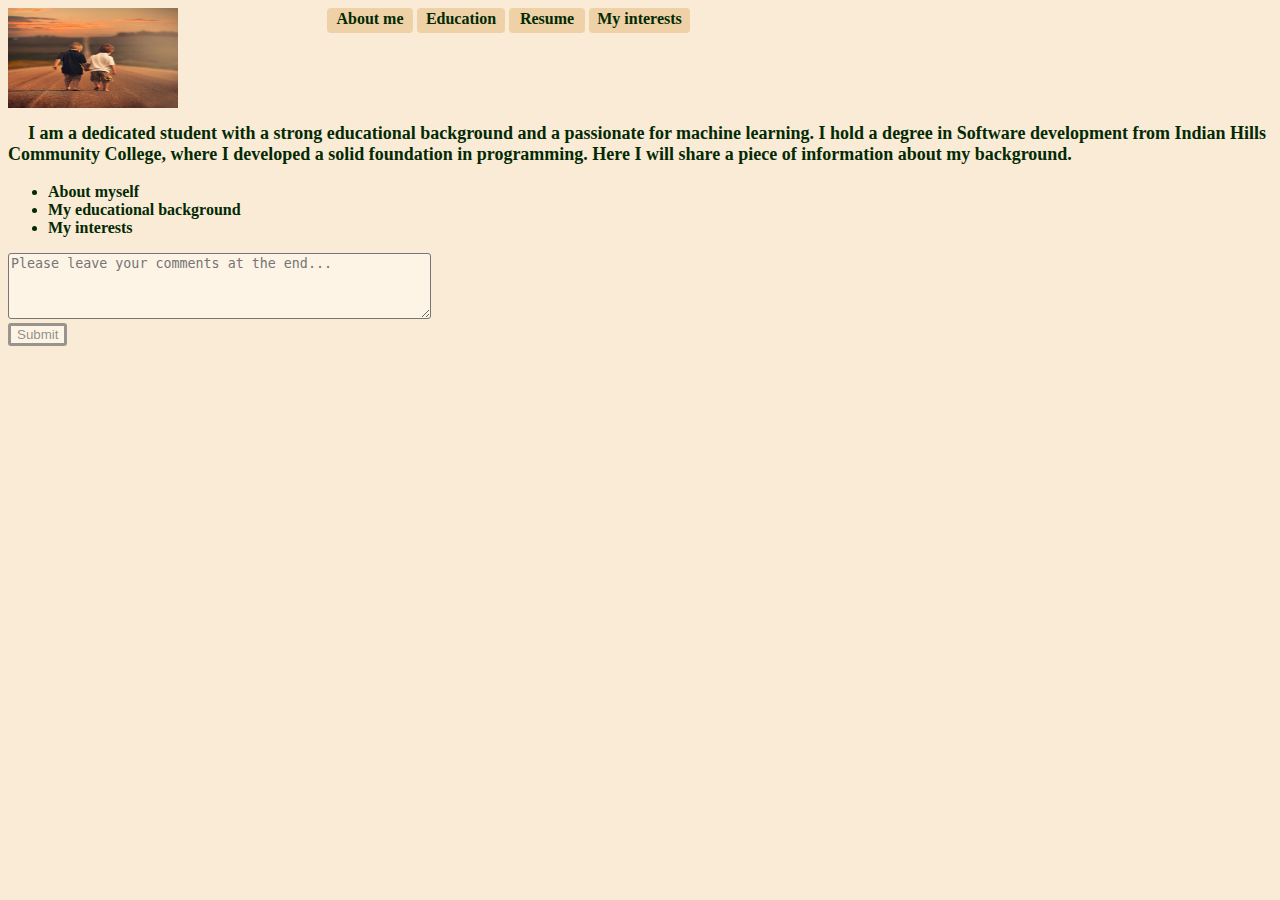
==== index.html @ 465337cb "Change" ====
<!DOCTYPE html>
<html lang="en">
<head>
    <meta charset="UTF-8">
    <meta name="viewport" content="width=device-width, initial-scale=1.0">
    <title>Home</title>
    <link rel="stylesheet" href="css/index.css">

</head>
<body>
    <header>
        <div class="header">
        <div class="first"><img src="images/twobrothers.png" alt="Two brothers"></div>
        
        <nav class="nav-links"> 
            <a class="button1" href="html/my-culture.html">About me</a>
            <a class="button2" href="html/my-education.html">Education</a>
            <a class="button3" href="html/resume.html">Resume</a>
            <a class="button4" href="html/my-intersets.html">My interests</a>
        </nav>



    </div>
    
    </header>
   
    <p>I am a dedicated student with a strong educational background and a passionate for
         machine learning. I hold a degree in Software development from Indian Hills Community College, where
          I developed a solid foundation in programming. Here I will share a piece of information about my background. </p>
    <ul>
        <li>About myself </li>
        <li>My educational background    </li>
        <li>My interests               </li>


    </ul>
    <form>
    
        <textarea  placeholder="Please leave your comments at the end..." rows="4" cols="50"></textarea>
        <br>
        <input type="submit" value="Submit">
      </form>
</body>
</html>
---- css/index.css ----
img{
    width: 170px;
    height: 100px;
   
}
body {
    background-color: antiquewhite;
}

textarea, input {
    background-color: rgb(253, 244, 230);
    border-radius: 3px;
}
input { 
    border: solid;
    
    border-color: rgba(71, 72, 72, 0.553);
    color:rgba(54, 55, 55, 0.553) ;
}
input:hover {
    background-color: bisque;
}
.header {
    display: grid;
    grid-template-columns: 300px 1fr;
    row-gap: 10px;
    column-gap: 10px; 
}
.first{
    display: grid;
    margin-right: 400px;
}
a {
    text-decoration: none;
    color: rgb(3, 42, 3);
    font-weight: bold;
}
.button:hover {
    background-color: rgba(206, 88, 48, 0.826);
    border-radius: 2px;
}
a:hover{
    color: rgb(178, 66, 25);
}

p{
    font-size: 18px;
    font-weight: bold;
    color: rgb(3, 42, 3);
    text-indent: 20px;
    margin-top: 15px;
}
button{
    background-color:antiquewhite;
    border: none;
    
}

li{
    font-weight: bold;
    color: rgb(3, 42, 3);
}
.nav-links {
    display: grid; /* or flexbox if preferred */
    grid-template-columns: 80px 82px 70px 95px; /* Adjusts to your needs */
    column-gap: 10px;
    row-gap: 5px;
    height: 25px;
    
}



.button1 {
    display: inline-block; /* Allows setting width and height */
   
    background-color:rgb(238, 209, 167);
    border: 1px;
    border-radius: 4px; /* Optional: adds rounded corners */
    text-align: center; /* Center align text */
    width: 80px;
    margin-left: 9px;
    padding-left: 3px;
    padding-right: 3px;
    padding-top: 2px;
}
.button2 {
    display: inline-block; /* Allows setting width and height */
   
    background-color: rgb(238, 209, 167);
    border: none;
    border-radius: 4px; /* Optional: adds rounded corners */
    text-align: center; /* Center align text */
    width: 82px;
    margin-left: 9px;
    padding-left: 3px;
    padding-right: 3px;
    padding-top: 2px;
}



.button3 {
    display: inline-block; /* Allows setting width and height */
   
    background-color:rgb(238, 209, 167);
    border: none;
    border-radius: 4px; /* Optional: adds rounded corners */
    text-align: center; /* Center align text */
    width: 70px;
    margin-left: 9px;
    padding-left: 3px;
    padding-right: 3px;
    padding-top: 2px;

}
.button4 {
    display: inline-block; /* Allows setting width and height */
   
    background-color: rgb(238, 209, 167);
    border: none;
    border-radius: 4px; /* Optional: adds rounded corners */
    text-align: center; /* Center align text */
    width: 95px;
    margin-left: 9px;
    padding-left: 3px;
    padding-right: 3px;
    padding-top: 2px;
}
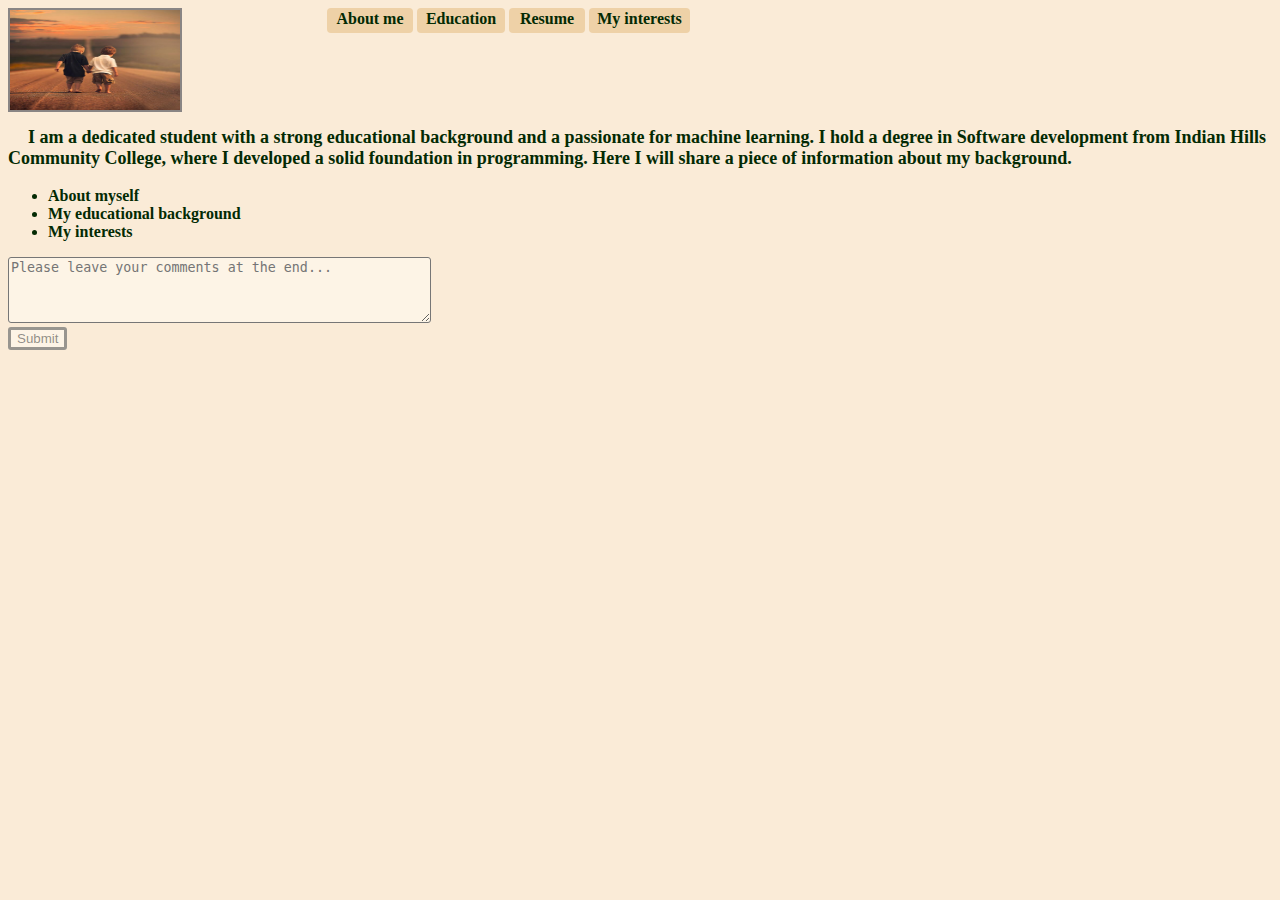
==== commit 235122f0: "Change css" ====
--- a/index.html
+++ b/index.html
@@ -4,13 +4,13 @@
     <meta charset="UTF-8">
     <meta name="viewport" content="width=device-width, initial-scale=1.0">
     <title>Home</title>
-    <link rel="stylesheet" href="css/index.css">
+    <link rel="stylesheet" href="css/general.css">
 
 </head>
-<body>
+<body class="index-body">
     <header>
         <div class="header">
-        <div class="first"><img src="images/twobrothers.png" alt="Two brothers"></div>
+        <div class="first"><img src="images/twobrothers.png" alt="Two brothers" class="index-image"></div>
         
         <nav class="nav-links"> 
             <a class="button1" href="html/my-culture.html">About me</a>
@@ -25,7 +25,7 @@
     
     </header>
    
-    <p>I am a dedicated student with a strong educational background and a passionate for
+    <p class="index-p">I am a dedicated student with a strong educational background and a passionate for
          machine learning. I hold a degree in Software development from Indian Hills Community College, where
           I developed a solid foundation in programming. Here I will share a piece of information about my background. </p>
     <ul>
--- a/css/general.css
+++ b/css/general.css
@@ -0,0 +1,304 @@
+
+.index-image{
+    width: 170px;
+    height: 100px;
+   
+}
+.index-body {
+    background-color: antiquewhite;
+}
+
+textarea, input {
+    background-color: rgb(253, 244, 230);
+    border-radius: 3px;
+}
+input { 
+    border: solid;
+    
+    border-color: rgba(71, 72, 72, 0.553);
+    color:rgba(54, 55, 55, 0.553) ;
+}
+input:hover {
+    background-color: bisque;
+}
+.header {
+    display: grid;
+    grid-template-columns: 300px 1fr;
+    row-gap: 10px;
+    column-gap: 10px; 
+}
+.first{
+    display: grid;
+    margin-right: 400px;
+}
+a {
+    text-decoration: none;
+    color: rgb(3, 42, 3);
+    font-weight: bold;
+}
+.button:hover {
+    background-color: rgba(206, 88, 48, 0.826);
+    border-radius: 2px;
+}
+a:hover{
+    color: rgb(178, 66, 25);
+}
+
+.index-p{
+    font-size: 18px;
+    font-weight: bold;
+    color: rgb(3, 42, 3);
+    text-indent: 20px;
+    margin-top: 15px;
+}
+button{
+    background-color:antiquewhite;
+    border: none;
+    
+}
+
+li{
+    font-weight: bold;
+    color: rgb(3, 42, 3);
+}
+.nav-links {
+    display: grid; /* or flexbox if preferred */
+    grid-template-columns: 80px 82px 70px 95px; /* Adjusts to your needs */
+    column-gap: 10px;
+    row-gap: 5px;
+    height: 25px;
+    
+}
+
+
+
+.button1 {
+    display: inline-block; /* Allows setting width and height */
+   
+    background-color:rgb(238, 209, 167);
+    border: 1px;
+    border-radius: 4px; /* Optional: adds rounded corners */
+    text-align: center; /* Center align text */
+    width: 80px;
+    margin-left: 9px;
+    padding-left: 3px;
+    padding-right: 3px;
+    padding-top: 2px;
+}
+.button2 {
+    display: inline-block; /* Allows setting width and height */
+   
+    background-color: rgb(238, 209, 167);
+    border: none;
+    border-radius: 4px; /* Optional: adds rounded corners */
+    text-align: center; /* Center align text */
+    width: 82px;
+    margin-left: 9px;
+    padding-left: 3px;
+    padding-right: 3px;
+    padding-top: 2px;
+}
+
+
+
+.button3 {
+    display: inline-block; /* Allows setting width and height */
+   
+    background-color:rgb(238, 209, 167);
+    border: none;
+    border-radius: 4px; /* Optional: adds rounded corners */
+    text-align: center; /* Center align text */
+    width: 70px;
+    margin-left: 9px;
+    padding-left: 3px;
+    padding-right: 3px;
+    padding-top: 2px;
+
+}
+.button4 {
+    display: inline-block; /* Allows setting width and height */
+   
+    background-color: rgb(238, 209, 167);
+    border: none;
+    border-radius: 4px; /* Optional: adds rounded corners */
+    text-align: center; /* Center align text */
+    width: 95px;
+    margin-left: 9px;
+    padding-left: 3px;
+    padding-right: 3px;
+    padding-top: 2px;
+}
+
+
+
+
+
+
+.my-culture-body{
+    background-color: antiquewhite;
+}
+.my-culture-first {
+    display: grid;
+    grid-template-columns: 350px 1fr;
+}
+.my-culture-text {
+    width: 300px;
+    
+}
+.my-culture-h1 {
+    color: rgb(70, 4, 4);
+    display: flex;
+    justify-content:  center;
+    font-size: 17px;
+}
+
+.my-culture-p {
+    color: rgb(6, 55, 6);
+    margin-top: 0px;
+    text-indent: 20px;
+    font-size: 15px;
+}
+iframe {
+    width: 330px;
+    height: 220px
+    
+}
+
+
+
+
+
+
+
+.education-body {
+    background-color: antiquewhite;
+}
+.education-p {
+    width: 700px;
+    text-indent: 20px;
+    color: rgb(6, 55, 6);
+    font-size: 13px;
+}
+.education-h1{
+    color: rgb(70, 4, 4);
+    font-size: 17px;
+}
+
+   table, th, tr,td{
+  
+    border: solid rgb(6, 55, 6) 1px;
+    border-collapse: collapse;
+    padding-left: 4px;
+    padding-right: 4px;
+    color: rgb(6, 55, 6);
+
+   }
+   th {
+    background-color: rgb(245, 209, 161);
+    text-align: left;
+   }
+   table{
+    width: 300px;
+   }
+   .first-head {
+    background-color:  rgb(246, 177, 88);
+    text-align: center;
+    
+   }
+   tr:nth-child(odd) {
+    background-color:rgb(246, 220, 187);
+   }
+
+   td {
+    padding-left: 8px;
+   }
+
+
+
+
+
+
+   
+   .my-interest-body {
+    background-color: antiquewhite;
+    padding-bottom: 900px;
+    width: 700px;
+}
+.my-interest-h3, .my-interest-h4{
+    
+    color: rgb(70, 4, 4);
+    margin-bottom: 0px;
+    margin-top: 0px;
+    font-size: 15px;
+    
+}
+.my-interest-h4{
+    font-size: 14px;
+}
+.my-interest-h3{
+    margin-bottom: 10px;
+}
+.my-interest-p {
+    
+    text-indent: 20px;
+    color: rgb(6, 55, 6);
+    margin-top: 0px;
+    padding-top: 5px;
+    margin-bottom: 0px;
+    font-size: 13px;
+}
+.my-interest-ul, .my-interest-li {
+    margin-bottom: 0px;
+    margin-top: 0px;
+}
+
+
+.flex-container {
+    display: grid; 
+    grid-template-columns: 380px  1fr;
+    height: 280px;
+    width: 700px;
+    
+}
+
+.my-interest-first {
+    
+    padding-left: 10px; /* Padding for content */
+}
+
+.my-interest-second  {
+    width: 270px;
+    height: 150px;
+    padding-top: 10px;
+    padding-left: 30px; /* Padding for the image */
+}
+.my-interest-third {
+    width: 680px;
+    
+}
+
+
+
+
+
+.image-container {
+    width: 100%;
+    max-width: 270px; 
+    height: auto; 
+    display: flex;
+    justify-content: center;
+    margin: 0 auto;
+    padding: 20px; 
+}
+
+img {
+    width: 100%; 
+    height: auto; 
+    border: 2px solid #898584;
+}
+@media (max-width: 480px) {
+    div {
+        width: 90%; 
+        max-width: none; 
+    }
+}
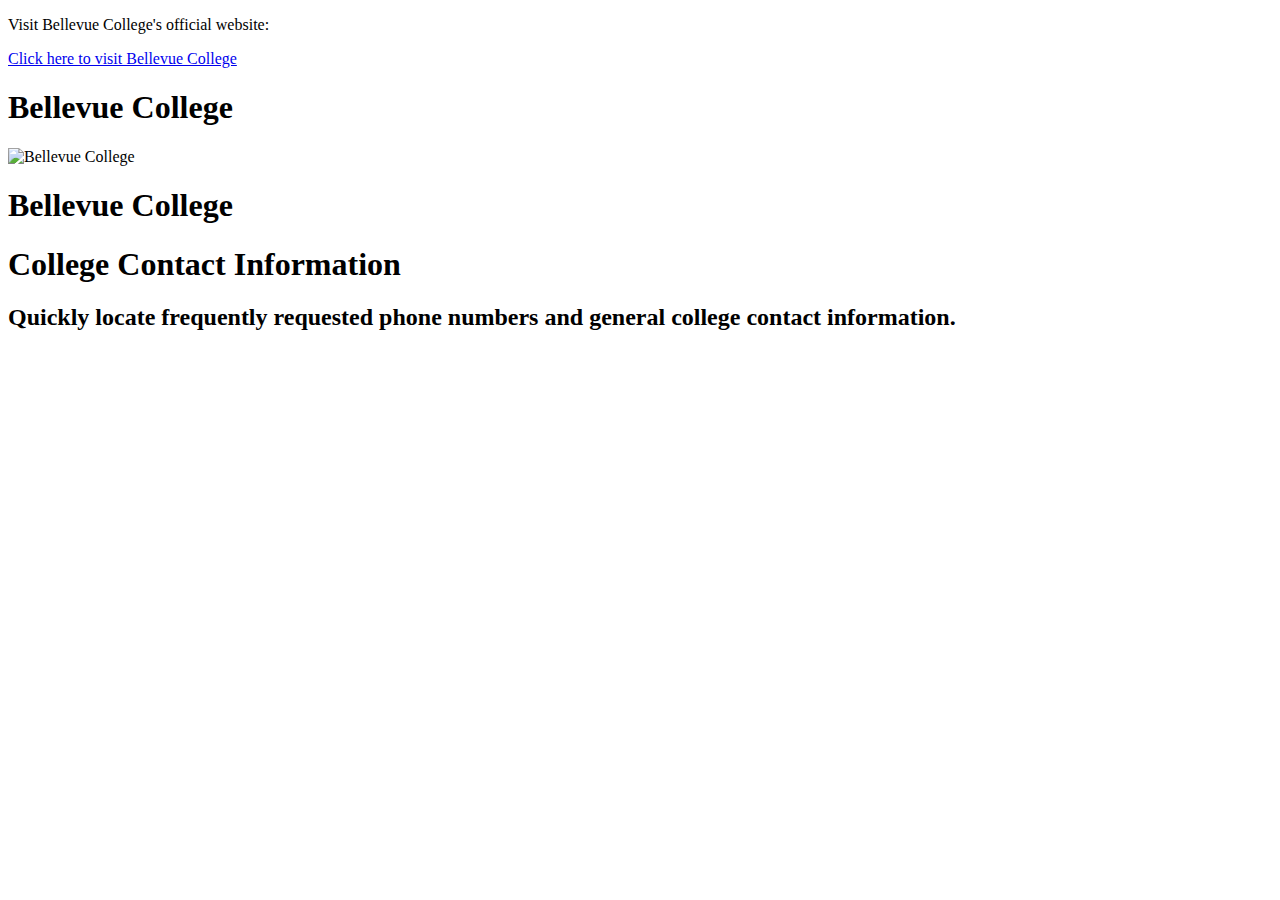
==== commit 1f7d69e4: "Index" ====
--- a/index.html
+++ b/index.html
@@ -1,45 +1,46 @@
-<!DOCTYPE html>
-<html lang="en">
-<head>
-    <meta charset="UTF-8">
-    <meta name="viewport" content="width=device-width, initial-scale=1.0">
-    <title>Home</title>
-    <link rel="stylesheet" href="css/general.css">
-
-</head>
-<body class="index-body">
-    <header>
-        <div class="header">
-        <div class="first"><img src="images/twobrothers.png" alt="Two brothers" class="index-image"></div>
-        
-        <nav class="nav-links"> 
-            <a class="button1" href="html/my-culture.html">About me</a>
-            <a class="button2" href="html/my-education.html">Education</a>
-            <a class="button3" href="html/resume.html">Resume</a>
-            <a class="button4" href="html/my-intersets.html">My interests</a>
-        </nav>
-
-
-
-    </div>
-    
-    </header>
-   
-    <p class="index-p">I am a dedicated student with a strong educational background and a passionate for
-         machine learning. I hold a degree in Software development from Indian Hills Community College, where
-          I developed a solid foundation in programming. Here I will share a piece of information about my background. </p>
-    <ul>
-        <li>About myself </li>
-        <li>My educational background    </li>
-        <li>My interests               </li>
-
-
-    </ul>
-    <form>
-    
-        <textarea  placeholder="Please leave your comments at the end..." rows="4" cols="50"></textarea>
-        <br>
-        <input type="submit" value="Submit">
-      </form>
-</body>
+<!DOCTYPE html>
+<html lang="en">
+<head>
+    <meta charset="UTF-8">
+    <meta name="viewport" content="width=device-width, initial-scale=1.0">
+    <title>Document</title>
+</head>
+<body>
+    <p>Visit Bellevue College's official website:</p>
+    <a href="https://www.bellevuecollege.edu/" target="_blank">Click here to visit Bellevue College</a>
+</body>
+</body>
+</html>
+
+
+
+<!DOCTYPE html>
+<html lang="en">
+<head>
+    <meta charset="UTF-8">
+    <meta name="viewport" content="width=device-width, initial-scale=1.0">
+    <title>Document</title>
+</head>
+
+
+<body>
+    <h1>Bellevue College</h1>
+    <img src="https://www.bellevuecollege.edu/wp-content/uploads/2023/03/AboutUs_LandingHero_1160x610-1-1160x610.jpg" alt="Bellevue College" />
+</body>
+</html>
+
+
+
+<!DOCTYPE html>
+<html lang="en">
+<head>
+    <meta charset="UTF-8">
+    <meta name="viewport" content="width=device-width, initial-scale=1.0">
+    <title>Document</title>
+</head>
+<body>
+    <h1>Bellevue College</h1>
+    <h1>College Contact Information</h1>
+    <h2>Quickly locate frequently requested phone numbers and general college contact information.</h2>
+</body>
 </html>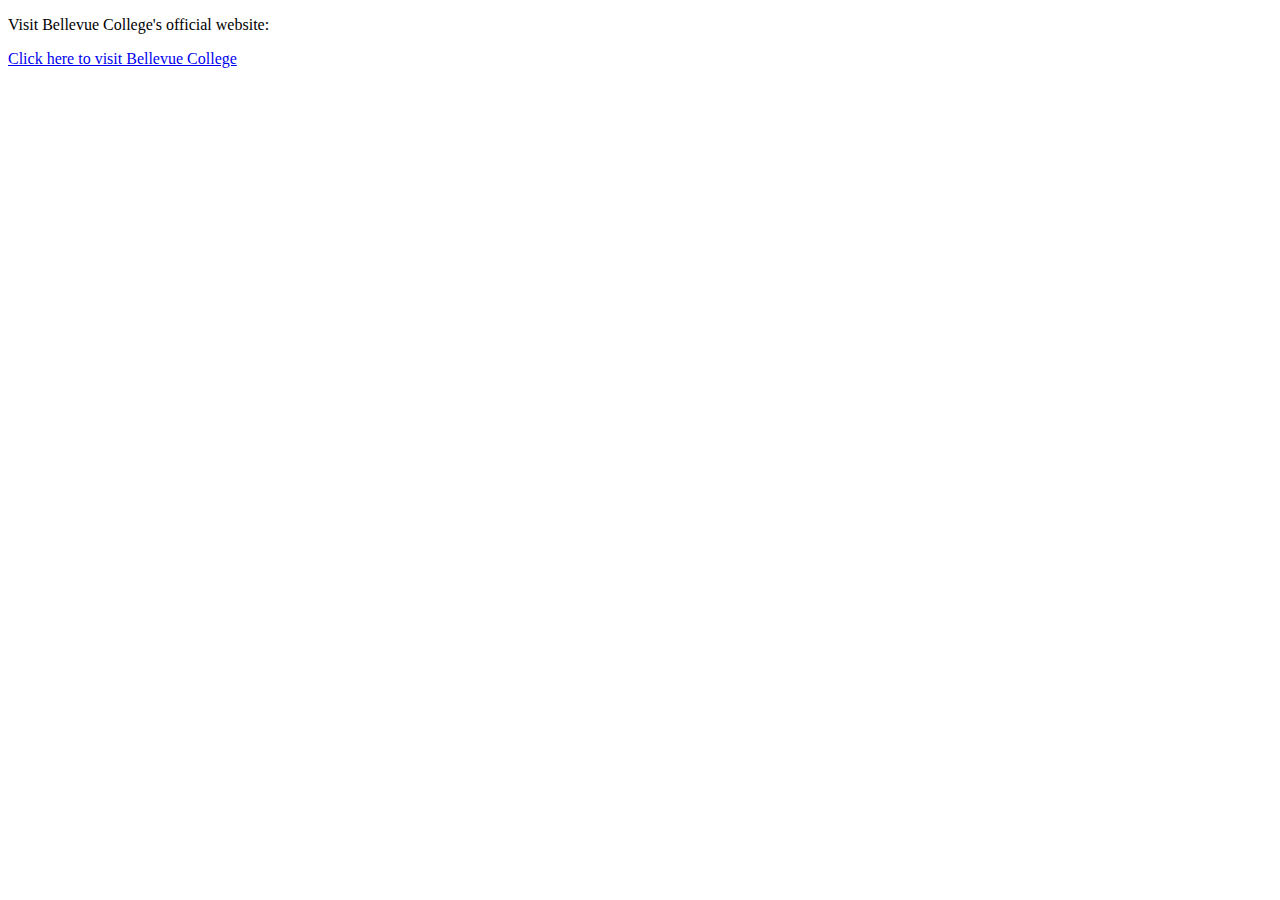
==== commit 55c06bcb: "Add files via upload" ====
--- a/index.html
+++ b/index.html
@@ -14,33 +14,7 @@
 
 
 
-<!DOCTYPE html>
-<html lang="en">
-<head>
-    <meta charset="UTF-8">
-    <meta name="viewport" content="width=device-width, initial-scale=1.0">
-    <title>Document</title>
-</head>
-
-
-<body>
-    <h1>Bellevue College</h1>
-    <img src="https://www.bellevuecollege.edu/wp-content/uploads/2023/03/AboutUs_LandingHero_1160x610-1-1160x610.jpg" alt="Bellevue College" />
-</body>
-</html>
 
 
 
-<!DOCTYPE html>
-<html lang="en">
-<head>
-    <meta charset="UTF-8">
-    <meta name="viewport" content="width=device-width, initial-scale=1.0">
-    <title>Document</title>
-</head>
-<body>
-    <h1>Bellevue College</h1>
-    <h1>College Contact Information</h1>
-    <h2>Quickly locate frequently requested phone numbers and general college contact information.</h2>
-</body>
-</html>+
